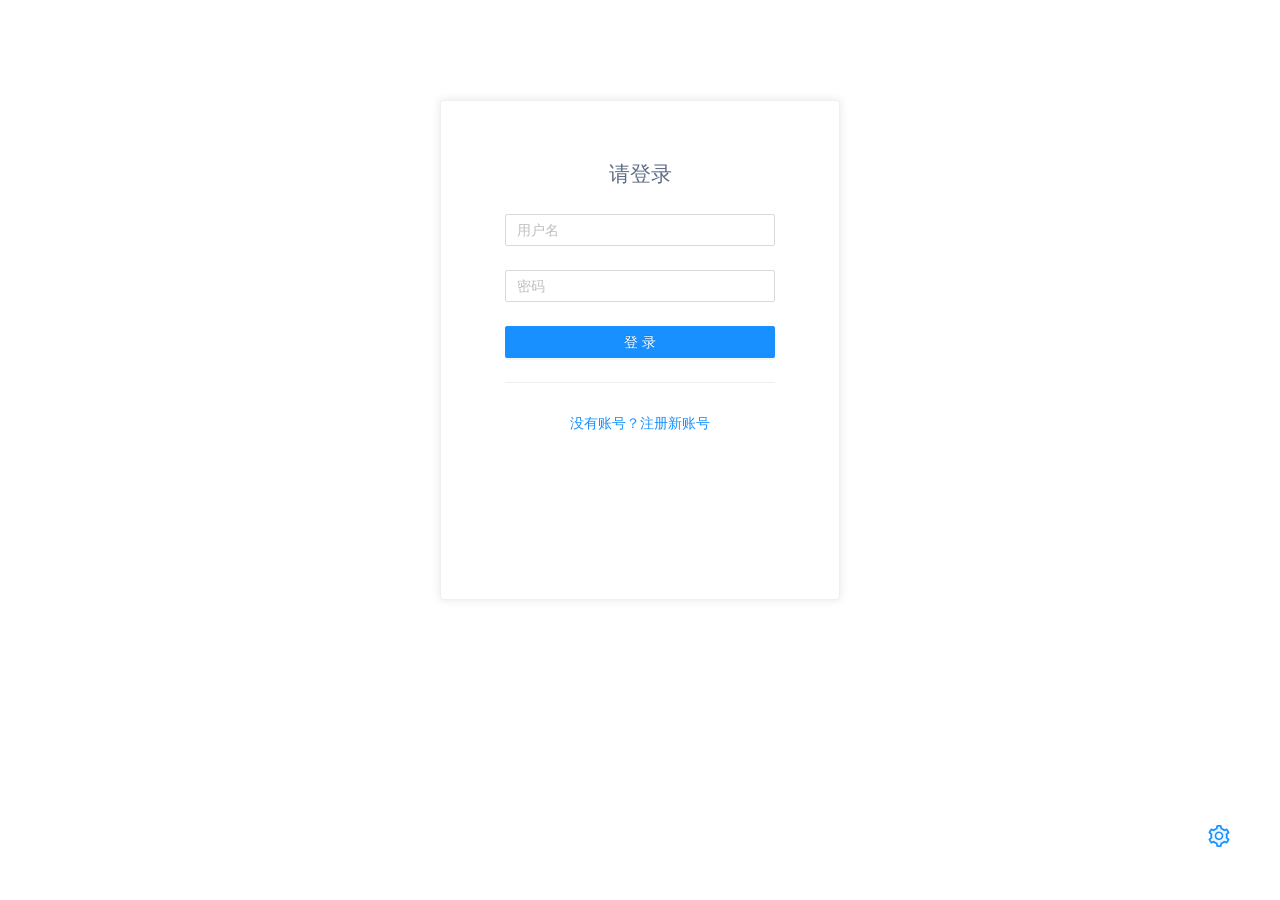
==== index.html @ 12b25277 "Updates" ====
<!doctype html><html lang="en"><head><meta charset="utf-8"/><link rel="icon" href="/favicon.ico"/><meta name="viewport" content="width=device-width,initial-scale=1"/><meta name="theme-color" content="#000000"/><meta name="description" content="Web site created using create-react-app"/><link rel="apple-touch-icon" href="/logo192.png"/><link rel="manifest" href="/manifest.json"/><title>Jira管理系统</title><script defer="defer" src="/static/js/main.0ace17fc.js"></script><link href="/static/css/main.298892d8.css" rel="stylesheet"></head><body><noscript>You need to enable JavaScript to run this app.</noscript><div id="root"></div></body></html>
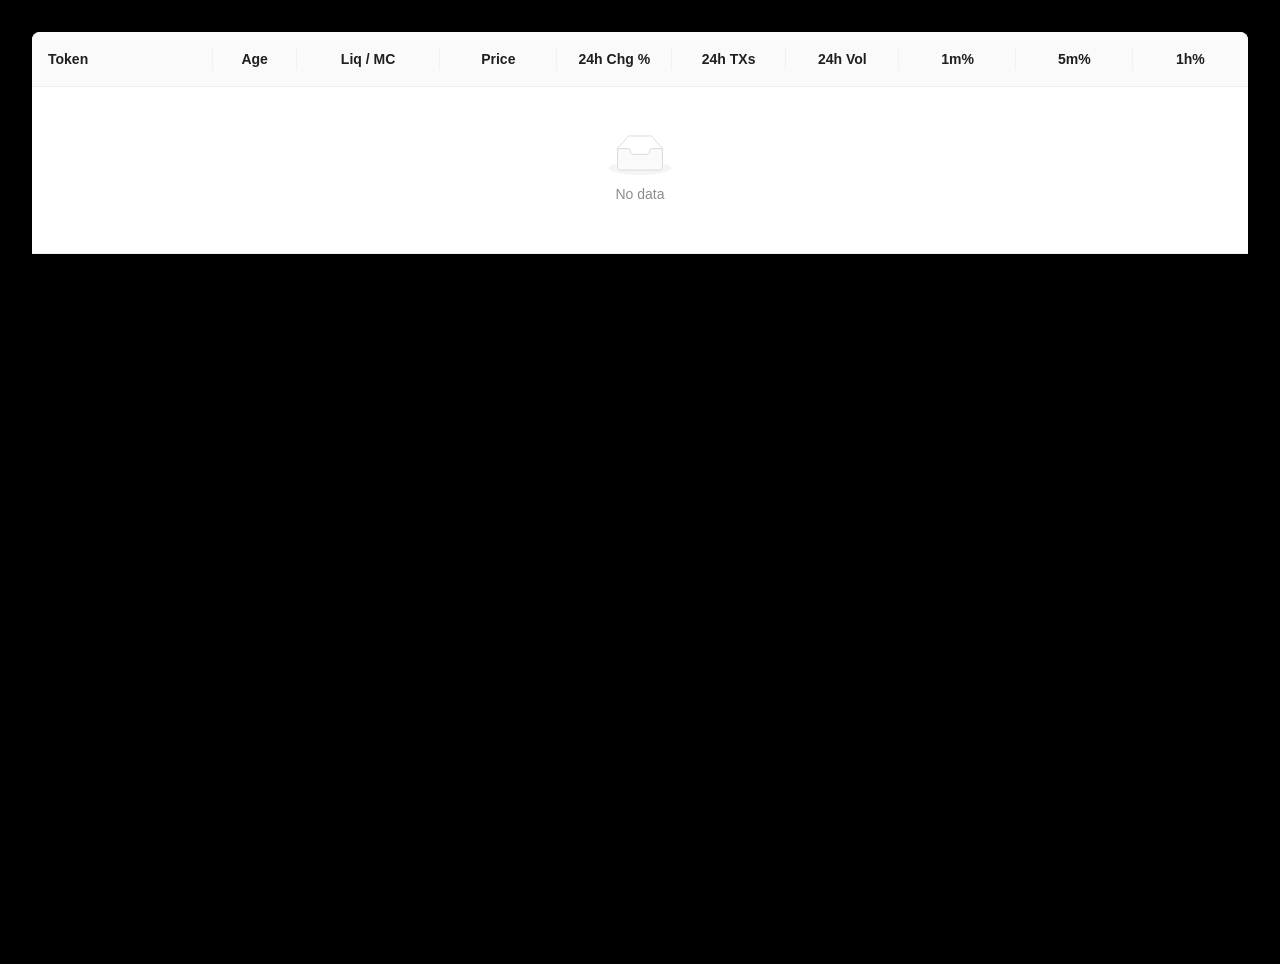
==== commit 43f36b16: "feat: 修改为websocket-trending" ====
--- a/index.html
+++ b/index.html
@@ -1 +1,14 @@
-<!doctype html><html lang="en"><head><meta charset="utf-8"/><link rel="icon" href="/favicon.ico"/><meta name="viewport" content="width=device-width,initial-scale=1"/><meta name="theme-color" content="#000000"/><meta name="description" content="Web site created using create-react-app"/><link rel="apple-touch-icon" href="/logo192.png"/><link rel="manifest" href="/manifest.json"/><title>Jira管理系统</title><script defer="defer" src="/static/js/main.0ace17fc.js"></script><link href="/static/css/main.298892d8.css" rel="stylesheet"></head><body><noscript>You need to enable JavaScript to run this app.</noscript><div id="root"></div></body></html>+<!doctype html>
+<html lang="en">
+  <head>
+    <meta charset="UTF-8" />
+    <link rel="icon" type="image/svg+xml" href="/vite.svg" />
+    <meta name="viewport" content="width=device-width, initial-scale=1.0" />
+    <title>websocket-trending</title>
+    <script type="module" crossorigin src="/assets/index-CdcEza3K.js"></script>
+    <link rel="stylesheet" crossorigin href="/assets/index-nPI6BqK3.css">
+  </head>
+  <body>
+    <div id="root"></div>
+  </body>
+</html>
--- a/assets/index-nPI6BqK3.css
+++ b/assets/index-nPI6BqK3.css
@@ -0,0 +1 @@
+:root{font-family:system-ui,Avenir,Helvetica,Arial,sans-serif;line-height:1.5;font-weight:400;color-scheme:light dark;color:#ffffffde;background-color:#242424;font-synthesis:none;text-rendering:optimizeLegibility;-webkit-font-smoothing:antialiased;-moz-osx-font-smoothing:grayscale}a{font-weight:500;color:#646cff;text-decoration:inherit}a:hover{color:#535bf2}body{margin:0;display:flex;place-items:center;min-width:320px;min-height:100vh}h1{font-size:3.2em;line-height:1.1}button{border-radius:8px;border:1px solid transparent;padding:.6em 1.2em;font-size:1em;font-weight:500;font-family:inherit;background-color:#1a1a1a;cursor:pointer;transition:border-color .25s}button:hover{border-color:#646cff}button:focus,button:focus-visible{outline:4px auto -webkit-focus-ring-color}@media(prefers-color-scheme:light){:root{color:#213547;background-color:#fff}a:hover{color:#747bff}button{background-color:#f9f9f9}}#root{--color-text-primary: rgba(255, 255, 255, 1);--color-text-secondary: rgba(255, 255, 255, .4);--color-pink-primary: rgba(238, 171, 189, 1);--color-row-hover: #333333;--color-row-border: #352227;--color-thead-sort: #444;--color-upside: rgba(70, 193, 127, 1);--color-downside: rgba(229, 56, 56, 1);--color-bg: rgba(0, 0, 0, 1);--color-border: rgba(60, 43, 47, 1);margin:0 auto;padding:2rem;text-align:center;width:100vw;min-height:100vh;background-color:var(--color-bg)}
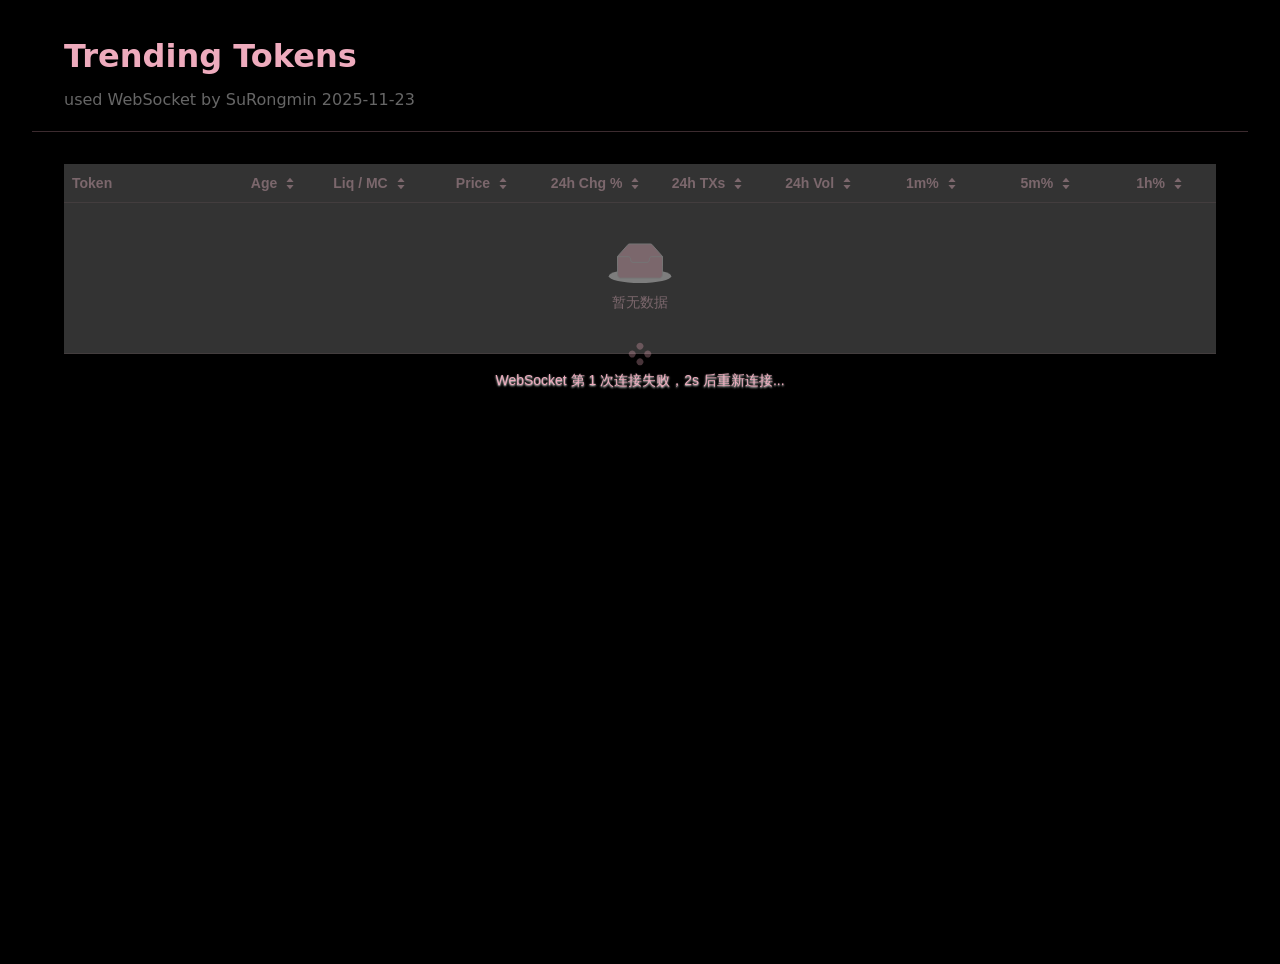
==== commit 916cd67c: "feat: 实现Trending页面" ====
--- a/index.html
+++ b/index.html
@@ -1,14 +1,17 @@
 <!doctype html>
 <html lang="en">
-  <head>
-    <meta charset="UTF-8" />
-    <link rel="icon" type="image/svg+xml" href="/vite.svg" />
-    <meta name="viewport" content="width=device-width, initial-scale=1.0" />
-    <title>websocket-trending</title>
-    <script type="module" crossorigin src="/assets/index-CdcEza3K.js"></script>
-    <link rel="stylesheet" crossorigin href="/assets/index-nPI6BqK3.css">
-  </head>
-  <body>
-    <div id="root"></div>
-  </body>
-</html>
+
+<head>
+  <meta charset="UTF-8" />
+  <link rel="icon" type="image/svg+xml" href="/vite.svg" />
+  <meta name="viewport" content="width=device-width, initial-scale=1.0" />
+  <title>Trending</title>
+  <script type="module" crossorigin src="/assets/index-cPKw53HE.js"></script>
+  <link rel="stylesheet" crossorigin href="/assets/index-BiCu1K6a.css">
+</head>
+
+<body>
+  <div id="root"></div>
+</body>
+
+</html>
--- a/assets/index-BiCu1K6a.css
+++ b/assets/index-BiCu1K6a.css
@@ -0,0 +1 @@
+:root{font-family:system-ui,Avenir,Helvetica,Arial,sans-serif;line-height:1.5;font-weight:400;color-scheme:light dark;color:#ffffffde;background-color:#242424;font-synthesis:none;text-rendering:optimizeLegibility;-webkit-font-smoothing:antialiased;-moz-osx-font-smoothing:grayscale}a{font-weight:500;color:#646cff;text-decoration:inherit}a:hover{color:#535bf2}body{margin:0;display:flex;place-items:center;min-width:320px;min-height:100vh}h1{font-size:3.2em;line-height:1.1}button{border-radius:8px;border:1px solid transparent;padding:.6em 1.2em;font-size:1em;font-weight:500;font-family:inherit;background-color:#1a1a1a;cursor:pointer;transition:border-color .25s}button:hover{border-color:#646cff}button:focus,button:focus-visible{outline:4px auto -webkit-focus-ring-color}@media(prefers-color-scheme:light){:root{color:#213547;background-color:#fff}a:hover{color:#747bff}button{background-color:#f9f9f9}}#root{--color-text-primary: rgba(255, 255, 255, 1);--color-text-secondary: rgba(255, 255, 255, .4);--color-pink-primary: rgba(238, 171, 189, 1);--color-row-hover: #333333;--color-row-border: #352227;--color-thead-sort: #444;--color-upside: rgba(70, 193, 127, 1);--color-downside: rgba(229, 56, 56, 1);--color-bg: rgba(0, 0, 0, 1);--color-border: rgba(60, 43, 47, 1);margin:0 auto;padding:2rem;text-align:center;width:100vw;min-height:100vh;background-color:var(--color-bg)}.trending .trending-header{position:sticky;top:0;z-index:10;background:var(--color-bg);text-align:left;padding-left:2rem;padding-bottom:1.2rem;border-bottom:1px solid var(--color-border)}.trending .trending-header .trending-header-title{color:#eeabbd;font-size:2rem;font-weight:700}.trending .trending-header .trending-header-info{margin-top:.5rem;color:var(--color-text-secondary)}.trending-table{padding:2rem;background-color:var(--color-bg)}.trending-table .ant-table{background-color:var(--color-bg)}.trending-table .ant-table-thead>tr>th{background-color:var(--color-bg);color:var(--color-pink-primary);border-bottom:1px solid var(--color-row-border)}.trending-table .ant-table-wrapper .ant-table-thead .ant-table-column-sorters{display:inline-flex!important;gap:4px}.trending-table .ant-table-wrapper .ant-table-column-sorter{color:var(--color-pink-primary)}.trending-table .ant-table-wrapper .ant-table-thead th.ant-table-column-sort{background:var(--color-thead-sort)!important}.trending-table .ant-table-column-sorters .anticon{font-size:10px!important}.trending-table .ant-table-tbody>tr>td{background-color:var(--color-bg);color:var(--color-text-primary);border-bottom:1px solid var(--color-row-border)}.trending-table .ant-table-wrapper .ant-table-cell,.trending-table .ant-table-wrapper .ant-table-thead>tr>th,.trending-table .ant-table-wrapper .ant-table-tbody>tr>th,.trending-table .ant-table-wrapper .ant-table-tbody>tr>td,.trending-table .ant-table-wrapper tfoot>tr>th,.trending-table .ant-table-wrapper tfoot>tr>td{padding:.5rem}.trending-table .ant-table-thead th:hover,.trending-table .ant-table-tbody>tr:hover>td{background:var(--color-row-hover)!important}.trending-table .ant-typography{color:var(--color-text-primary)}.trending-table .ant-table-wrapper .ant-table-thead>tr>th:before{display:none!important}.trending-table .ant-table-wrapper .ant-table-tbody>tr>td:not(:last-child):not(.ant-table-selection-column):not(.ant-table-row-expand-icon-cell):not([colspan]):before{position:absolute;top:50%;inset-inline-end:0;width:1px;height:1.6em;background-color:var(--color-row-border);transform:translateY(-50%);transition:background-color var(--ant-motion-duration-mid);content:""}.trending-table .ant-spin-spinning{height:100vh!important}.trending-table .ant-spin-dot-item{background-color:var(--color-pink-primary)}.trending-table .ant-spin-text{color:var(--color-pink-primary)}.trending-table .ant-empty-description{color:var(--color-pink-primary)!important}.trending-table .ant-empty-image svg path{fill:var(--color-pink-primary)!important}.trending-table .table-column-token{display:flex;align-items:center;gap:12px}.trending-table .table-column-token .token-name{font-size:14px;display:flex;align-items:center;gap:6px}.trending-table .table-column-token .token-address{display:flex;align-items:center;gap:6px;margin-top:2;font-size:12}.trending-table .table-column-token .token-name-icon,.trending-table .table-column-token .token-address-icon{font-size:12;cursor:pointer}.trending-table .table-column-token .token-address-icon{color:var(--color-text-secondary)}.trending-table .table-column-txs{display:flex;flex-direction:column;align-items:center;line-height:1.2}.trending-table .table-column-txs .txs-buy{color:var(--color-upside);margin-right:4}.trending-table .text-secondary{font-size:12;color:var(--color-text-secondary)}.trending-table .text-upside{color:var(--color-upside)}.trending-table .text-downside{color:var(--color-downside)}
